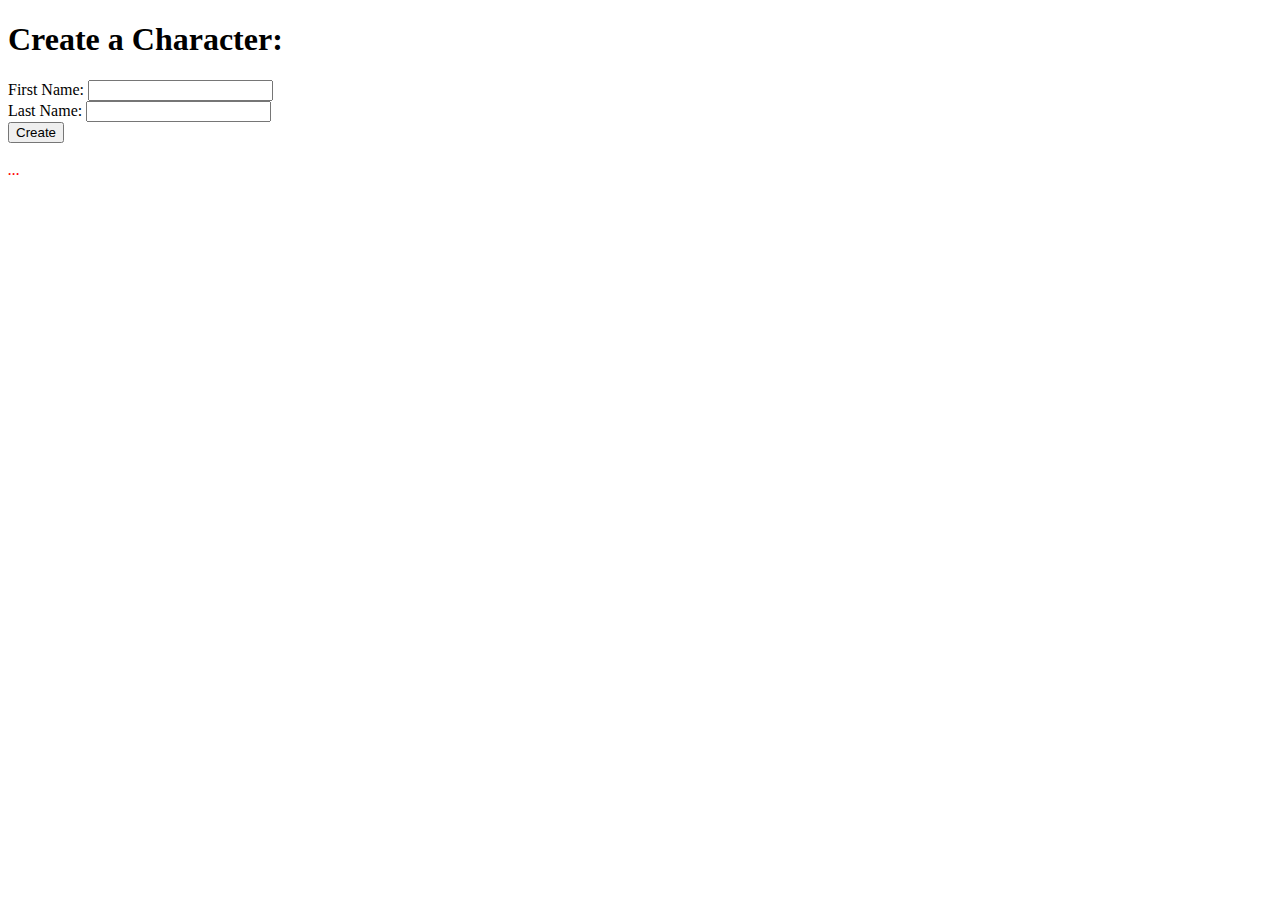
==== src/main/resources/templates/addCharacter.html @ e384b46d "Tutoriel Thymeleaf View - OK" ====
<!DOCTYPE HTML>
<html xmlns:th="http://www.thymeleaf.org">
<head>
    <meta charset="UTF-8" />
    <title>Add Person</title>
    <link rel="stylesheet" type="text/css" th:href="@{/css/style.css}"/>
</head>
<body>
<h1>Create a Character:</h1>

<!--
   In Thymeleaf the equivalent of
   JSP's ${pageContext.request.contextPath}/edit.html
   would be @{/edit.html}
   -->

<form th:action="@{/addCharacter}"
      th:object="${characterForm}" method="POST">
    First Name:
    <input type="text" th:field="*{firstName}" />
    <br/>
    Last Name:
    <input type="text" th:field="*{lastName}" />
    <br/>
    <input type="submit" value="Create" />
</form>

<br/>

<!-- Check if errorMessage is not null and not empty -->

<div th:if="${errorMessage}" th:utext="${errorMessage}"
     style="color:red;font-style:italic;">
    ...
</div>

</body>
</html>
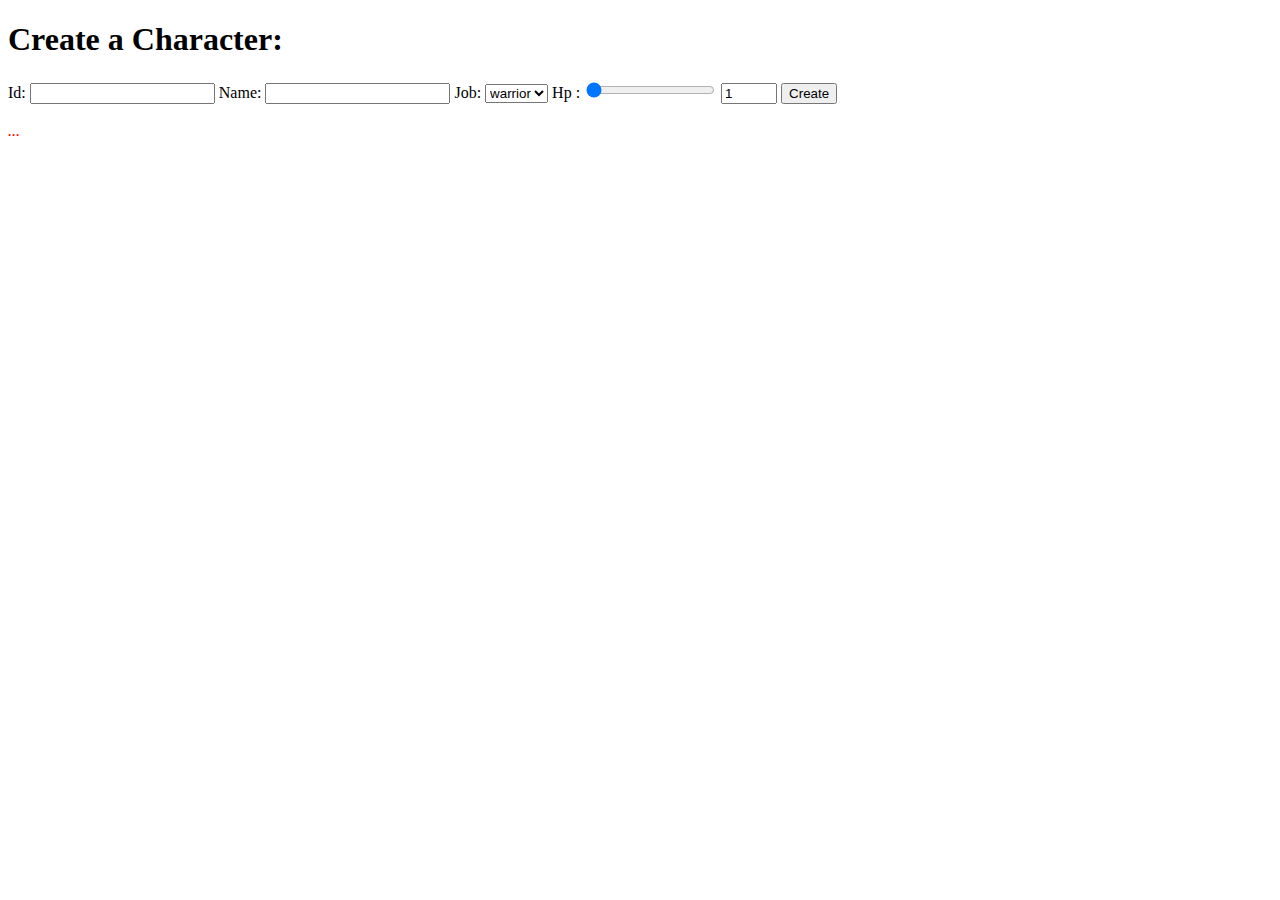
==== commit 95d67cc1: "Modification Form View" ====
--- a/src/main/resources/templates/addCharacter.html
+++ b/src/main/resources/templates/addCharacter.html
@@ -3,7 +3,7 @@
 <head>
     <meta charset="UTF-8" />
     <title>Add Person</title>
-    <link rel="stylesheet" type="text/css" th:href="@{/css/style.css}"/>
+    <link rel="stylesheet" type="text/css" th:href="@{/css/form.css}"/>
 </head>
 <body>
 <h1>Create a Character:</h1>
@@ -16,13 +16,21 @@
 
 <form th:action="@{/addCharacter}"
       th:object="${characterForm}" method="POST">
-    First Name:
-    <input type="text" th:field="*{firstName}" />
-    <br/>
-    Last Name:
-    <input type="text" th:field="*{lastName}" />
-    <br/>
-    <input type="submit" value="Create" />
+    <div>
+        <label>Id:</label>
+        <input type="number" th:field="*{Id}" />
+        <label>Name:</label>
+        <input type="text" th:field="*{Nom}" />
+        <label>Job:</label>
+        <select th:field="*{Job}">
+            <option value="warrior">warrior</option>
+            <option value="mage">mage</option>
+        </select>
+        <label>Hp :</label>
+        <input type="range"  name="amountRange" min="1" max="25" value="1"  oninput="this.form.amountInput.value=this.value" th:field="*{Hp}" />
+        <input type="number" name="amountInput" min="1" max="25" value="1"  oninput="this.form.amountRange.value=this.value" />
+        <input type="submit" value="Create" />
+    </div>
 </form>
 
 <br/>
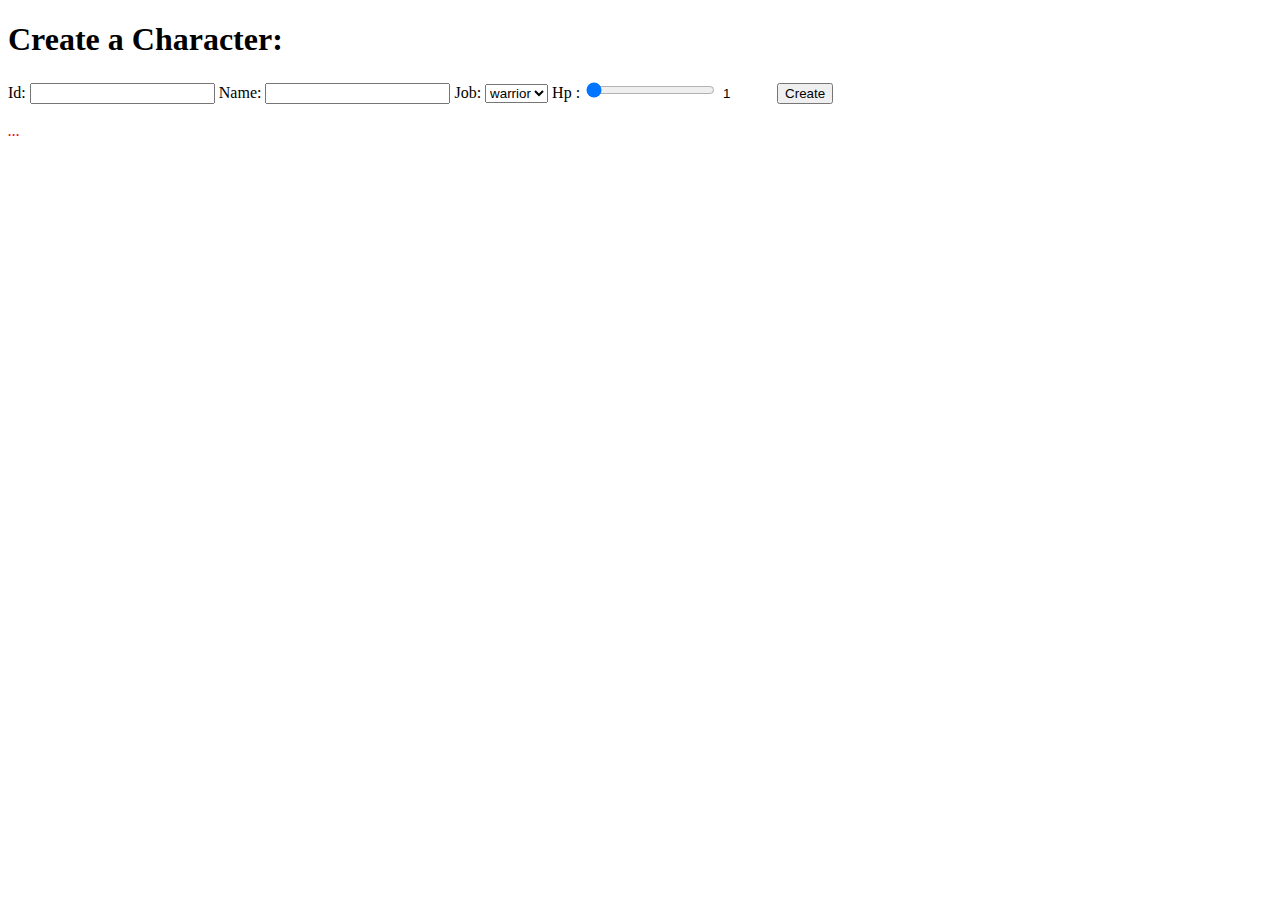
==== commit 19d414bb: "WIP - Dao form" ====
--- a/src/main/resources/templates/addCharacter.html
+++ b/src/main/resources/templates/addCharacter.html
@@ -27,8 +27,8 @@
             <option value="mage">mage</option>
         </select>
         <label>Hp :</label>
-        <input type="range"  name="amountRange" min="1" max="25" value="1"  oninput="this.form.amountInput.value=this.value" th:field="*{Hp}" />
-        <input type="number" name="amountInput" min="1" max="25" value="1"  oninput="this.form.amountRange.value=this.value" />
+        <input type="range"  name="amountRange" min="1" max="25" value="1" oninput="this.form.amountInput.value=this.value" th:field="*{Hp}" />
+        <input type="number" name="amountInput" min="1" max="25" value="1" oninput="this.form.amountRange.value=this.value" style="border: none; margin: auto;" readonly/>
         <input type="submit" value="Create" />
     </div>
 </form>
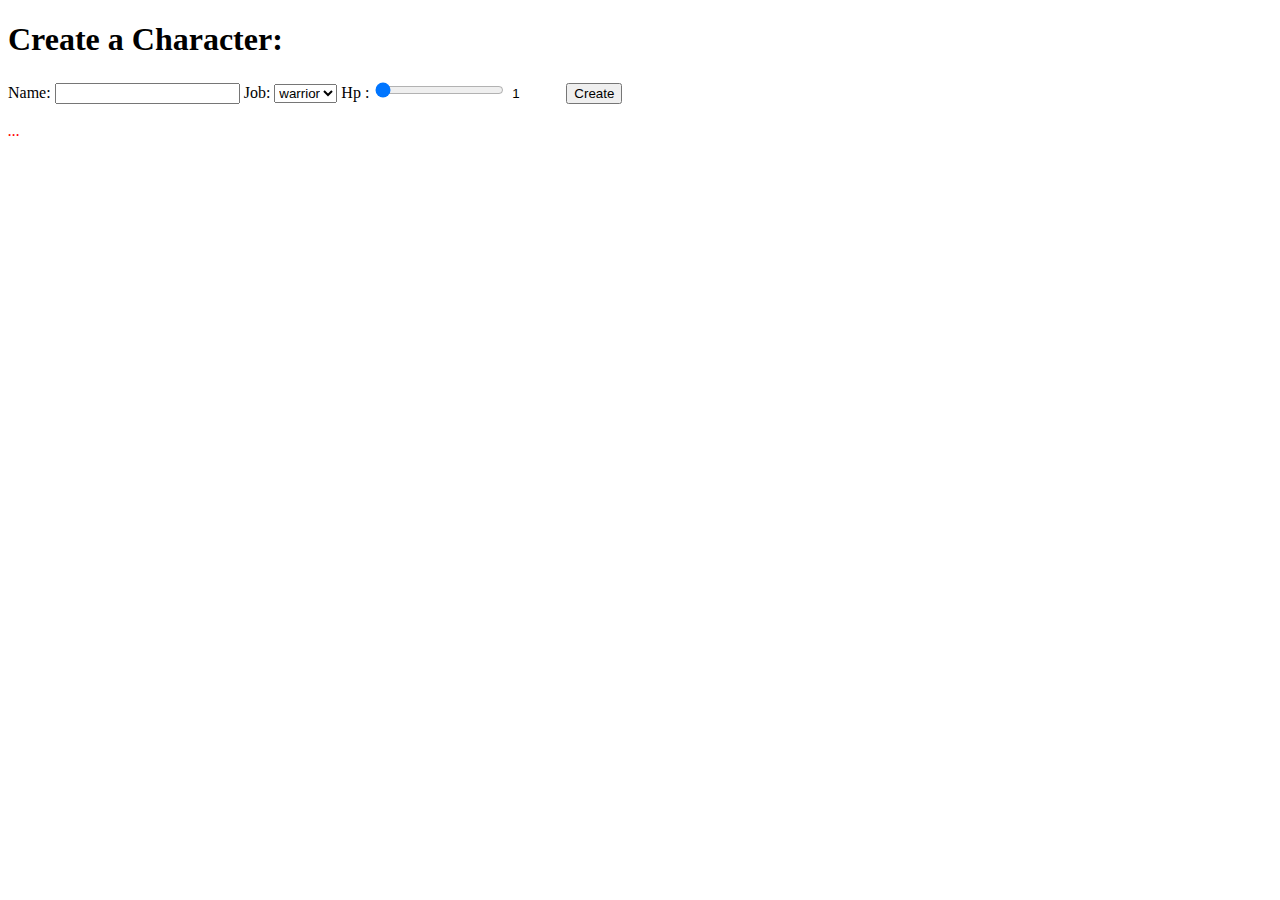
==== commit c3455d9c: "Ca marche - FindById" ====
--- a/src/main/resources/templates/addCharacter.html
+++ b/src/main/resources/templates/addCharacter.html
@@ -17,8 +17,6 @@
 <form th:action="@{/addCharacter}"
       th:object="${characterForm}" method="POST">
     <div>
-        <label>Id:</label>
-        <input type="number" th:field="*{Id}" />
         <label>Name:</label>
         <input type="text" th:field="*{Nom}" />
         <label>Job:</label>
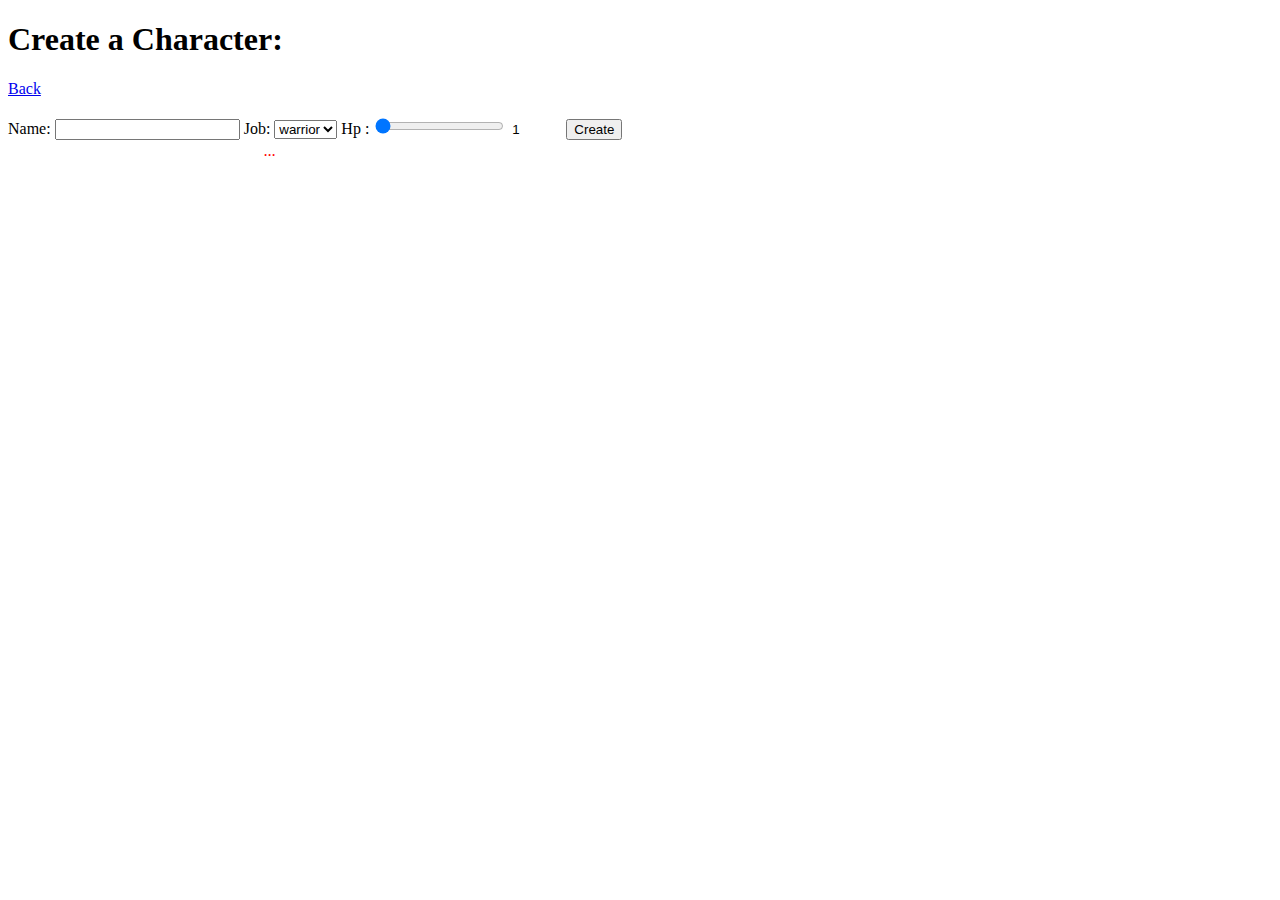
==== commit af9495ab: "API - Première consommation" ====
--- a/src/main/resources/templates/addCharacter.html
+++ b/src/main/resources/templates/addCharacter.html
@@ -7,7 +7,8 @@
 </head>
 <body>
 <h1>Create a Character:</h1>
-
+<a href="/characterList">Back</a>
+<br/><br/>
 <!--
    In Thymeleaf the equivalent of
    JSP's ${pageContext.request.contextPath}/edit.html
@@ -36,7 +37,7 @@
 <!-- Check if errorMessage is not null and not empty -->
 
 <div th:if="${errorMessage}" th:utext="${errorMessage}"
-     style="color:red;font-style:italic;">
+     style="color:red;font-style:italic;margin-top: -1rem;margin-left: 16rem;">
     ...
 </div>
 
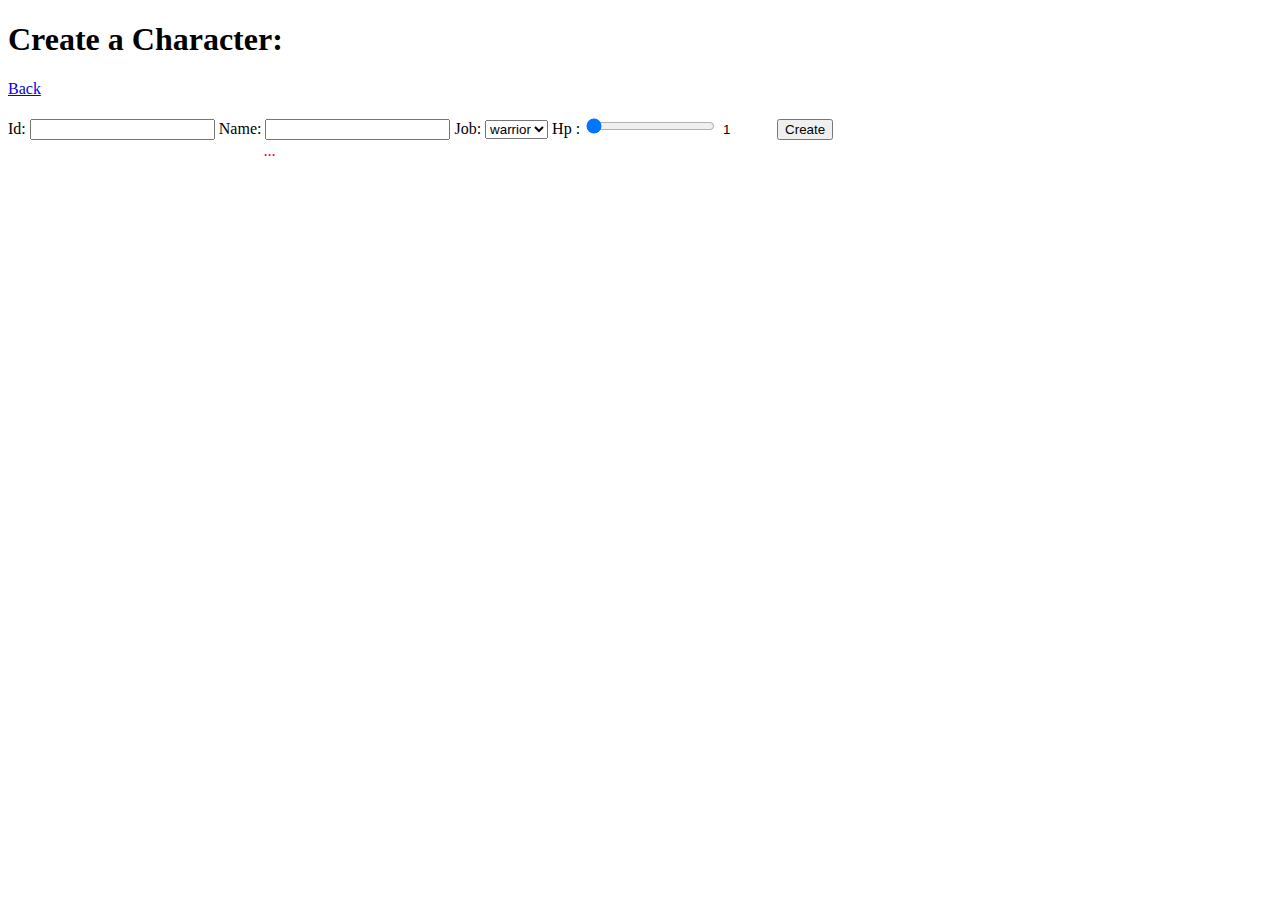
==== commit 13129765: "projet nul api qui marche" ====
--- a/src/main/resources/templates/addCharacter.html
+++ b/src/main/resources/templates/addCharacter.html
@@ -18,6 +18,8 @@
 <form th:action="@{/addCharacter}"
       th:object="${characterForm}" method="POST">
     <div>
+        <label>Id:</label>
+        <input type="text" th:field="*{Id}" />
         <label>Name:</label>
         <input type="text" th:field="*{Nom}" />
         <label>Job:</label>
